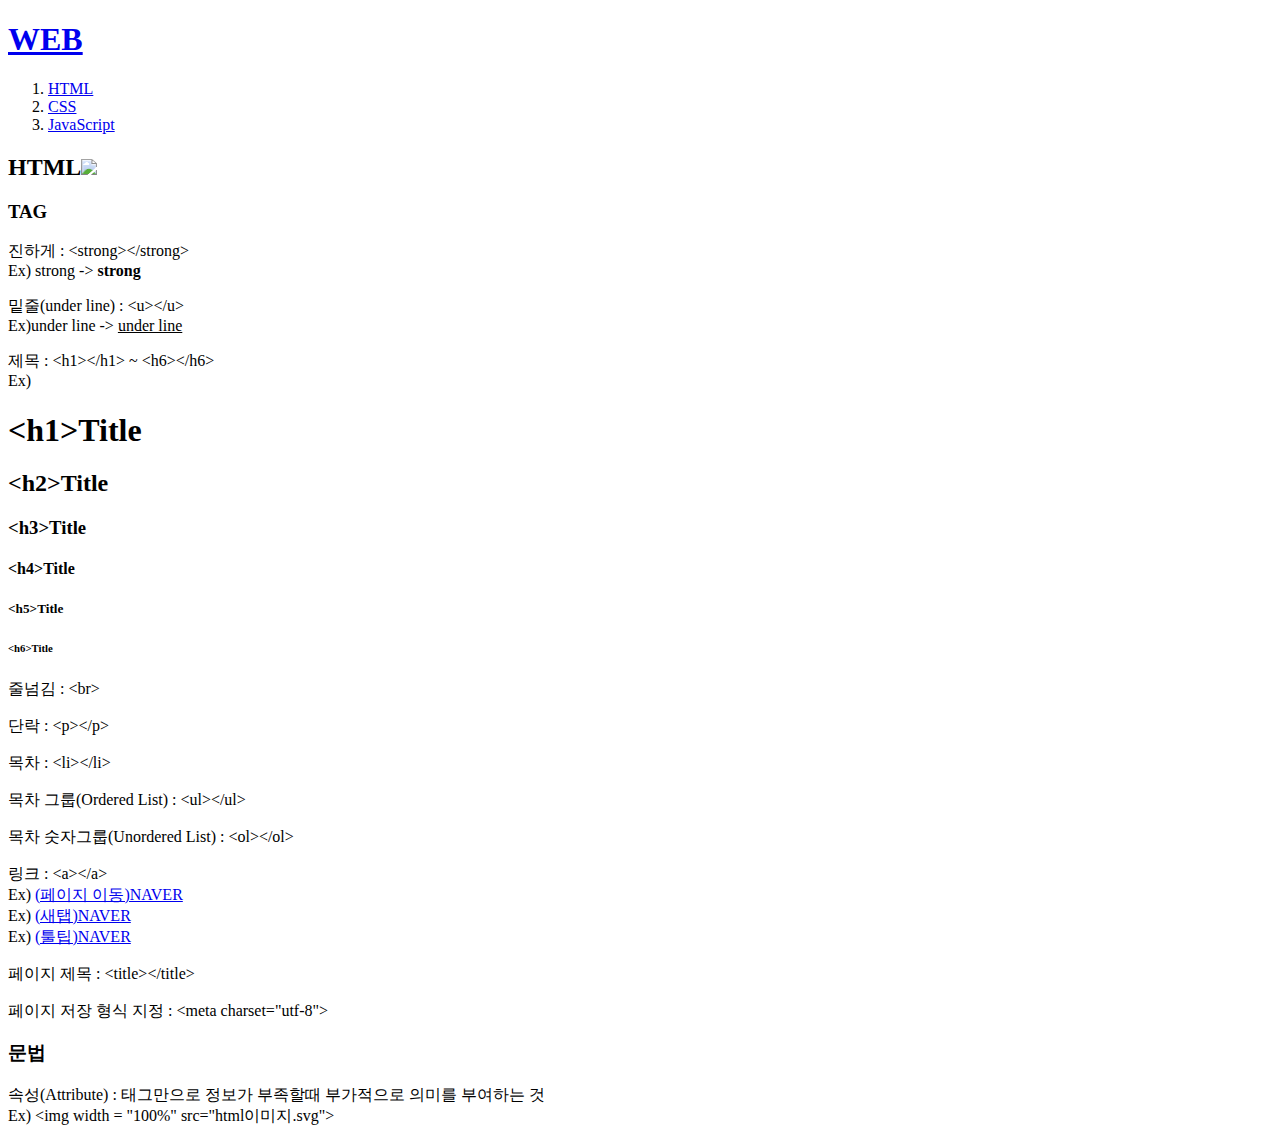
==== 1.html @ 2607dd13 "웹사이트 완성" ====
<!DOCTYPE html>
<html>

<head>
    <title>HTML - html</title>
    <meta charset="utf-8">
</head>

<body>
    <h1><a href="index.html">WEB</a></h1>
    <ol>
        <li><a href="1.html">HTML</a><br></li>
        <li><a href="2.html">CSS</a><br></li>
        <li><a href="3.html">JavaScript</a><br></li>
    </ol>
    <h2>HTML<img src="html이미지.svg" width="20"></h2>
    <p>
    <h3>TAG</h3>
    <p>

    <p>
        진하게 : &lt;strong&gt;&lt;/strong&gt;
        <br>Ex) strong -> <strong>strong</strong>
    </p>

    <p>
        밑줄(under line) : &lt;u&gt;&lt;/u&gt;
        <br>Ex)under line -> <u>under line</u>
    </p>

    <p>
        제목 : &lt;h1&gt;&lt;/h1&gt; ~ &lt;h6&gt;&lt;/h6&gt;
        <br>Ex)
        <h1>&lt;h1&gt;Title</h1>
        <h2>&lt;h2&gt;Title</h2>
        <h3>&lt;h3&gt;Title</h3>
        <h4>&lt;h4&gt;Title</h4>
        <h5>&lt;h5&gt;Title</h5>
        <h6>&lt;h6&gt;Title</h6>
    </p>

    <p> 줄넘김 : &lt;br&gt;</p>

    <p> 단락 : &lt;p&gt;&lt;/p&gt;</p>
    <p> 목차 : &lt;li&gt;&lt;/li&gt;</p>
    <p> 목차 그룹(Ordered List) : &lt;ul&gt;&lt;/ul&gt;</p>
    <p> 목차 숫자그룹(Unordered List) : &lt;ol&gt;&lt;/ol&gt;</p>
    <p> 
        링크 : &lt;a&gt;&lt;/a&gt;
        <br>Ex) <a href="https://www.naver.com">(페이지 이동)NAVER</a>
        <br>Ex) <a href="https://www.naver.com" target="_blank">(새탭)NAVER</a>
        <br>Ex) <a href="https://www.naver.com" title="NAVER이동">(툴팁)NAVER</a>
    </p>

    <p>페이지 제목 : &lt;title&gt;&lt;/title&gt;</p>
    <p> 페이지 저장 형식 지정 : &lt;meta charset="utf-8"&gt;</p>

    </p>
    <p>
    <h3>문법</h3>
    <p>
        속성(Attribute) : 태그만으로 정보가 부족할때 부가적으로 의미를 부여하는 것
        <br>Ex) &lt;img width = "100%" src="html이미지.svg"&gt;
    </p>
    </p>
</body>

</html>
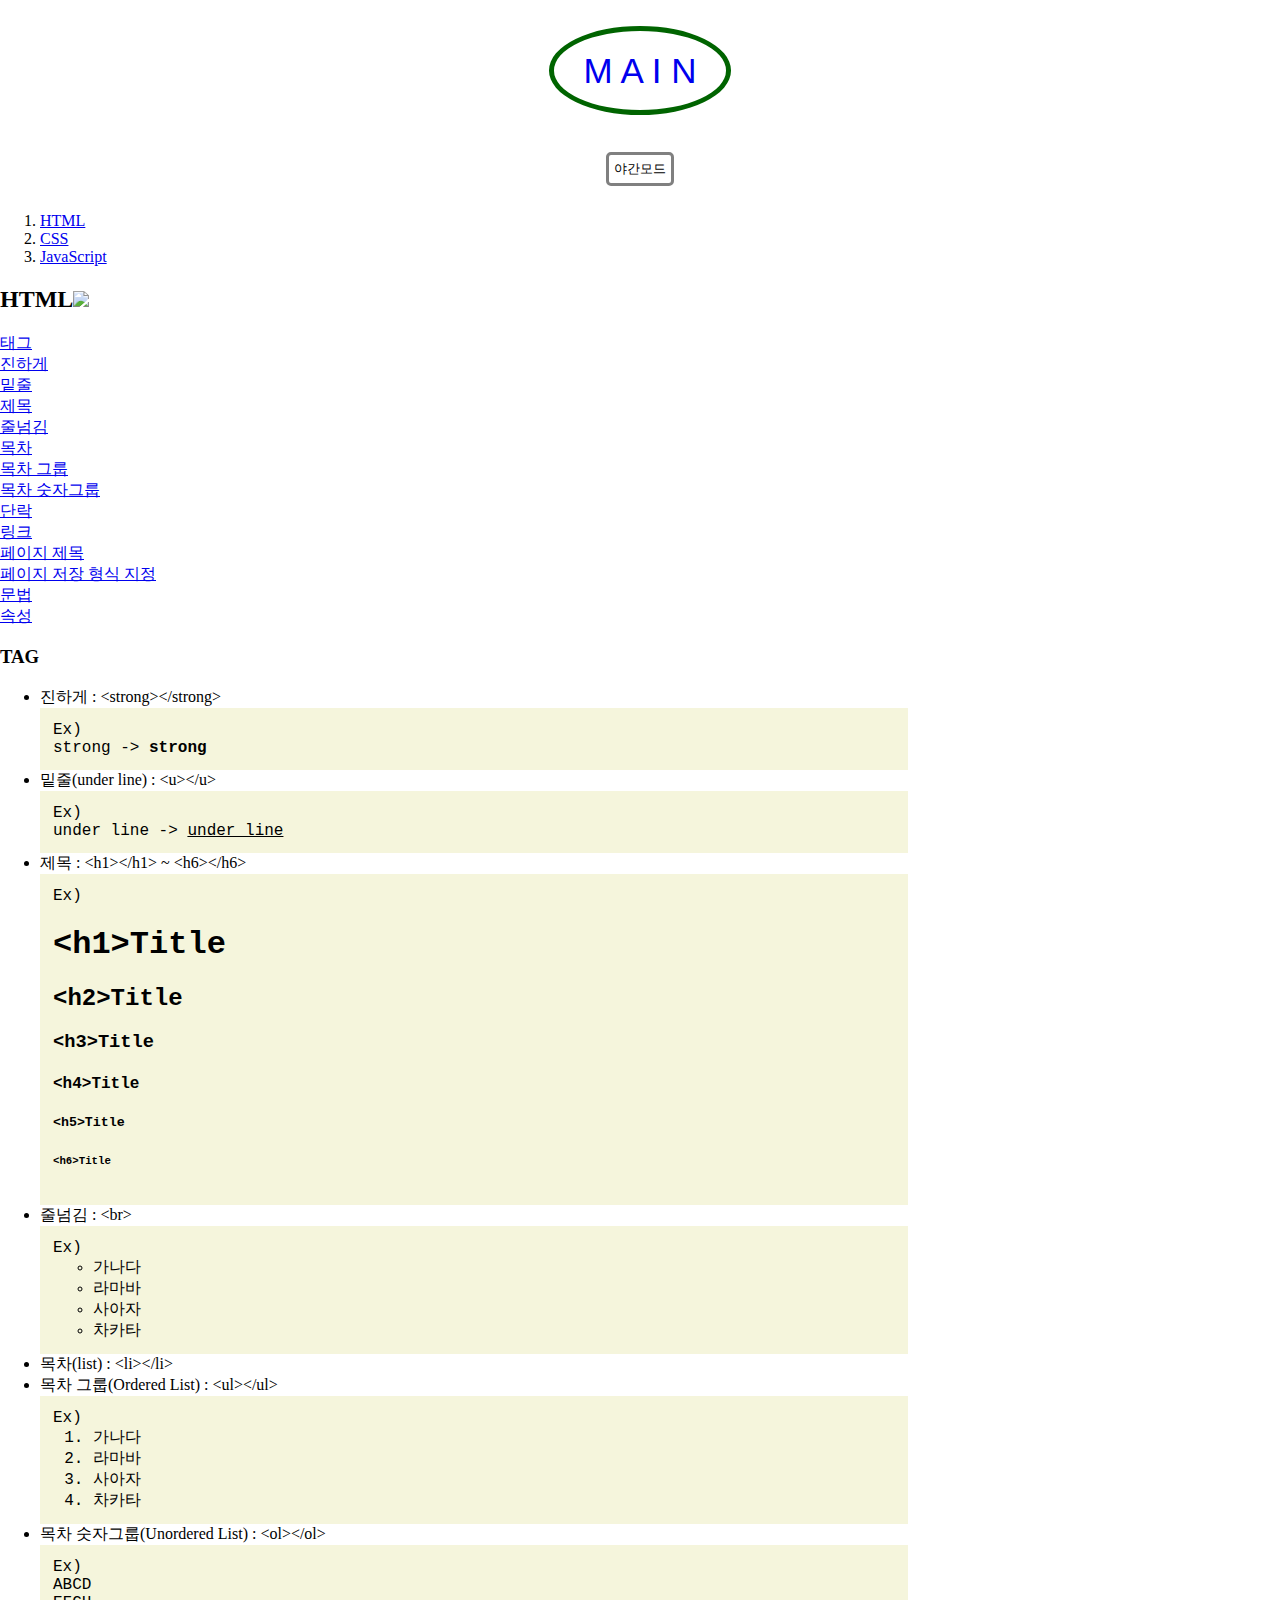
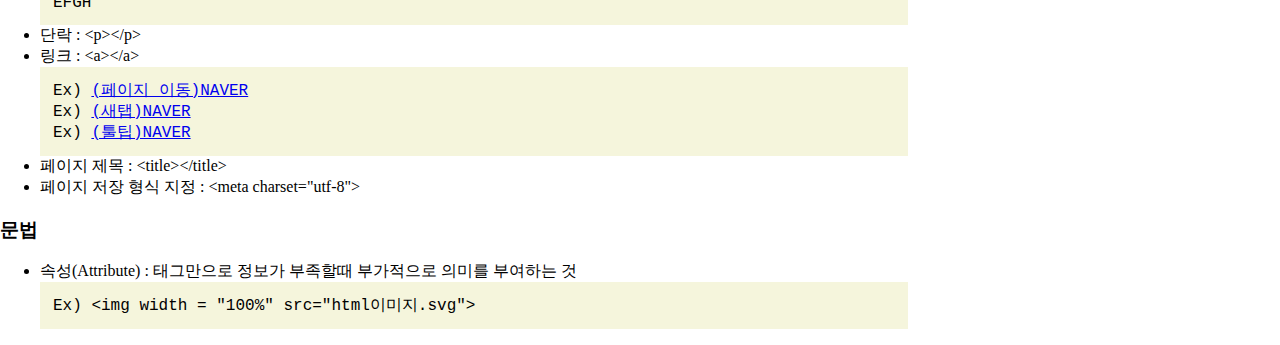
==== commit 5fce7b71: "secound_upload" ====
--- a/1.html
+++ b/1.html
@@ -4,65 +4,218 @@
 <head>
     <title>HTML - html</title>
     <meta charset="utf-8">
+    <link rel="stylesheet" href="css/title_style.css">
+    <link rel="stylesheet" href="css/gray_button.css">
+    <link rel="stylesheet" href="css/layout.css">
 </head>
 
+ <style>
+
+ </style>
+
 <body>
-    <h1><a href="index.html">WEB</a></h1>
-    <ol>
-        <li><a href="1.html">HTML</a><br></li>
-        <li><a href="2.html">CSS</a><br></li>
-        <li><a href="3.html">JavaScript</a><br></li>
-    </ol>
-    <h2>HTML<img src="html이미지.svg" width="20"></h2>
-    <p>
-    <h3>TAG</h3>
-    <p>
-
-    <p>
-        진하게 : &lt;strong&gt;&lt;/strong&gt;
-        <br>Ex) strong -> <strong>strong</strong>
-    </p>
-
-    <p>
-        밑줄(under line) : &lt;u&gt;&lt;/u&gt;
-        <br>Ex)under line -> <u>under line</u>
-    </p>
-
-    <p>
-        제목 : &lt;h1&gt;&lt;/h1&gt; ~ &lt;h6&gt;&lt;/h6&gt;
-        <br>Ex)
-        <h1>&lt;h1&gt;Title</h1>
-        <h2>&lt;h2&gt;Title</h2>
-        <h3>&lt;h3&gt;Title</h3>
-        <h4>&lt;h4&gt;Title</h4>
-        <h5>&lt;h5&gt;Title</h5>
-        <h6>&lt;h6&gt;Title</h6>
-    </p>
-
-    <p> 줄넘김 : &lt;br&gt;</p>
-
-    <p> 단락 : &lt;p&gt;&lt;/p&gt;</p>
-    <p> 목차 : &lt;li&gt;&lt;/li&gt;</p>
-    <p> 목차 그룹(Ordered List) : &lt;ul&gt;&lt;/ul&gt;</p>
-    <p> 목차 숫자그룹(Unordered List) : &lt;ol&gt;&lt;/ol&gt;</p>
-    <p> 
-        링크 : &lt;a&gt;&lt;/a&gt;
-        <br>Ex) <a href="https://www.naver.com">(페이지 이동)NAVER</a>
-        <br>Ex) <a href="https://www.naver.com" target="_blank">(새탭)NAVER</a>
-        <br>Ex) <a href="https://www.naver.com" title="NAVER이동">(툴팁)NAVER</a>
-    </p>
-
-    <p>페이지 제목 : &lt;title&gt;&lt;/title&gt;</p>
-    <p> 페이지 저장 형식 지정 : &lt;meta charset="utf-8"&gt;</p>
-
-    </p>
-    <p>
-    <h3>문법</h3>
-    <p>
-        속성(Attribute) : 태그만으로 정보가 부족할때 부가적으로 의미를 부여하는 것
-        <br>Ex) &lt;img width = "100%" src="html이미지.svg"&gt;
-    </p>
-    </p>
+    <div class="layout">
+        <div class="main_margin"><div class="main_color"><a href="main.html" class="main">M A I N</a></div></div>
+        <div style="text-align: center;"><input id="night_day" type="button" value="야간모드" class="btn" onclick="
+        if(document.querySelector('#night_day').value === '야간모드'){
+            document.querySelector('body').style.backgroundColor='black';
+            document.querySelector('body').style.color='white';
+            document.querySelector('#night_day').value = '주간모드';
+        } else{
+            document.querySelector('body').style.backgroundColor='white';
+            document.querySelector('body').style.color='black';
+            document.querySelector('#night_day').value = '야간모드';
+        }
+        document.querySelector('td').style.color='black';
+        "></div>
+        <ol>
+            <li><a href="1.html">HTML</a><br></li>
+            <li><a href="2.html">CSS</a><br></li>
+            <li><a href="3.html">JavaScript</a><br></li>
+        </ol>
+        <h2>HTML<img src="html이미지.svg" width="20"></h2>
+        <dr>
+            <dt>
+                <a href="#toc_1">태그</a>
+            </dt>
+            <dt>
+                <a href="#toc_2">진하게</a>
+            </dt>
+            <dt>
+                <a href="#toc_3">밑줄</a>
+            </dt>
+            <dt>
+                <a href="#toc_4">제목</a>
+            </dt>
+            <dt>
+                <a href="#toc_5">줄넘김</a>
+            </dt>
+            <dt>
+                <a href="#toc_6">목차</a>
+            </dt>
+            <dt>
+                <a href="#toc_7">목차 그룹</a>
+            </dt>
+            <dt>
+                <a href="#toc_8">목차 숫자그룹</a>
+            </dt>
+            <dt>
+                <a href="#toc_9">단락</a>
+            </dt>
+            <dt>
+                <a href="#toc_10">링크</a>
+            </dt>
+            <dt>
+                <a href="#toc_11">페이지 제목</a>
+            </dt>
+            <dt>
+                <a href="#toc_12">페이지 저장 형식 지정</a>
+            </dt>
+            <dt>
+                <a href="#toc_13">문법</a>
+            </dt>
+            <dt>
+                <a href="#toc_14">속성</a>
+            </dt>
+        </dr>
+        <h3 id="toc_1">TAG</h3>
+        <ul>
+            <li id="toc_2">
+                진하게 : &lt;strong&gt;&lt;/strong&gt;
+                <table>
+                    <tbody>
+                        <tr>
+                            <td>
+                                Ex)<br>
+                                strong -> <strong>strong</strong>
+                            </td>
+                        </tr>
+                    </tbody>
+                </table>
+            </li>
+            <li id="toc_3">
+                밑줄(under line) : &lt;u&gt;&lt;/u&gt;
+                <table>
+                    <tbody>
+                        <tr>
+                            <td>
+                                Ex)<br>
+                                under line -> <u>under line
+                            </td>
+                        </tr>
+                    </tbody>
+                </table>
+            </li>
+            <li id="toc_4">
+                제목 : &lt;h1&gt;&lt;/h1&gt; ~ &lt;h6&gt;&lt;/h6&gt;
+                <table>
+                    <tbody>
+                        <tr>
+                            <td>
+                                Ex)
+                                <h1>&lt;h1&gt;Title</h1>
+                                <h2>&lt;h2&gt;Title</h2>
+                                <h3>&lt;h3&gt;Title</h3>
+                                <h4>&lt;h4&gt;Title</h4>
+                                <h5>&lt;h5&gt;Title</h5>
+                                <h6>&lt;h6&gt;Title</h6>
+                            </td>
+                        </tr>
+                    </tbody>
+                </table>
+            </li>
+            <li id="toc_5">
+                줄넘김 : &lt;br&gt;
+                <table>
+                    <tbody>
+                        <tr>
+                            <td>
+                                Ex)<br>
+                                <ul>
+                                    <li>가나다</li>
+                                    <li>라마바</li>
+                                    <li>사아자</li>
+                                    <li>차카타</li>
+                                </ul>
+                            </td>
+                        </tr>
+                    </tbody>
+                </table>
+            </li>
+            <li id="toc_6">
+                목차(list) : &lt;li&gt;&lt;/li&gt;<br>
+            </li>
+            <li id="toc_7">
+                목차 그룹(Ordered List) : &lt;ul&gt;&lt;/ul&gt;<br>
+                <table>
+                    <tbody>
+                        <tr>
+                            <td>
+                                Ex)<br>
+                                <ol>
+                                    <li>가나다</li>
+                                    <li>라마바</li>
+                                    <li>사아자</li>
+                                    <li>차카타</li>
+                                </ol>
+                            </td>
+                        </tr>
+                    </tbody>
+                </table>
+            </li>
+            <li id="toc_8">
+                목차 숫자그룹(Unordered List) : &lt;ol&gt;&lt;/ol&gt;<br>
+                <table>
+                    <tbody>
+                        <tr>
+                            <td>
+                                Ex)<br>
+                                ABCD<br>EFGH
+                            </td>
+                        </tr>
+                    </tbody>
+                </table>
+            </li>
+            <li id="toc_9">
+                단락 : &lt;p&gt;&lt;/p&gt;
+            </li>
+            <li id="toc_10">
+                링크 : &lt;a&gt;&lt;/a&gt;
+                <table>
+                    <tbody>
+                        <tr>
+                            <td>
+                                Ex) <a href="https://www.naver.com">(페이지 이동)NAVER</a>
+                                <br>Ex) <a href="https://www.naver.com" target="_blank">(새탭)NAVER</a>
+                                <br>Ex) <a href="https://www.naver.com" title="NAVER이동">(툴팁)NAVER</a>
+                            </td>
+                        </tr>
+                    </tbody>
+                </table>
+            </li>
+            <li id="toc_11">
+                페이지 제목 : &lt;title&gt;&lt;/title&gt;
+            </li>
+            <li id="toc_12">
+                페이지 저장 형식 지정 : &lt;meta charset="utf-8"&gt;
+            </li>
+        </ul>
+        <h3 id="toc_13">문법</h3>
+        <ul>
+            <li id="toc_14">
+                속성(Attribute) : 태그만으로 정보가 부족할때 부가적으로 의미를 부여하는 것
+                <table>
+                    <tbody>
+                        <tr>
+                            <td>
+                                Ex) &lt;img width = "100%" src="html이미지.svg"&gt;
+                            </td>
+                        </tr>
+                    </tbody>
+                </table>
+            </li>
+        </ul>
+    </div>  
 </body>
 
 </html>--- a/css/title_style.css
+++ b/css/title_style.css
@@ -0,0 +1,44 @@
+.title_color{
+    background-color:darkgreen;
+    color: blanchedalmond;
+}
+.title_style{
+    text-align: center;
+    font-size: 40px;
+    font-family: Impact, Haettenschweiler, 'Arial Narrow Bold', sans-serif;
+}
+.title_padding{
+    padding: 30px;
+}
+body{
+    margin: 0px;
+}
+.profile_img{
+    height: 5%;
+    width: 5%;
+    float:right;
+}
+.chart_align{
+    height: 5%;
+    width: 5%;
+    float:left;
+}
+
+
+.main{
+    text-align: center;
+    font-size: 35px;
+    font-family: Impact, Haettenschweiler, 'Arial Narrow Bold', sans-serif;
+
+    padding: 20px;
+    padding-left: 30px;
+    padding-right: 30px;
+    
+    border: darkgreen solid 5px;
+    border-radius: 50%;
+    text-decoration: none;
+}
+.main_margin{
+    margin:4% 0;
+    text-align: center;
+}--- a/css/gray_button.css
+++ b/css/gray_button.css
@@ -0,0 +1,16 @@
+@charset "utf-8";
+
+.btn{
+    padding: 5px;
+    margin: 10px;
+    border: 3px solid gray;
+    border-radius: 5px;
+    background-color: white;
+    cursor: pointer;
+
+    transition: all 500ms ease;
+}
+.btn:hover{
+    background-color: gray;
+    color: white;
+}--- a/css/layout.css
+++ b/css/layout.css
@@ -0,0 +1,26 @@
+@font-face {
+    font-family: 'LINESeedKR-Bd';
+    src: url('https://cdn.jsdelivr.net/gh/projectnoonnu/noonfonts_11-01@1.0/LINESeedKR-Bd.woff2') format('woff2');
+    font-weight: 700;
+    font-style: normal;
+}
+@font-face {
+    font-family: 'Humanbumsuk';
+    src: url('https://cdn.jsdelivr.net/gh/projectnoonnu/noonfonts_2210-2@1.0/Humanbumsuk.woff2') format('woff2');
+    font-weight: normal;
+    font-style: normal;
+}
+.layout{
+    font-family: 'LINESeedKR-Bd';
+}
+table{
+    border: 2 solid black;
+    padding: 10px;
+    width: 70%;
+    background-color:beige ;
+}
+td{
+    border: 0;
+    font-family: 'Courier New', Courier, monospace;
+    color: black;
+}
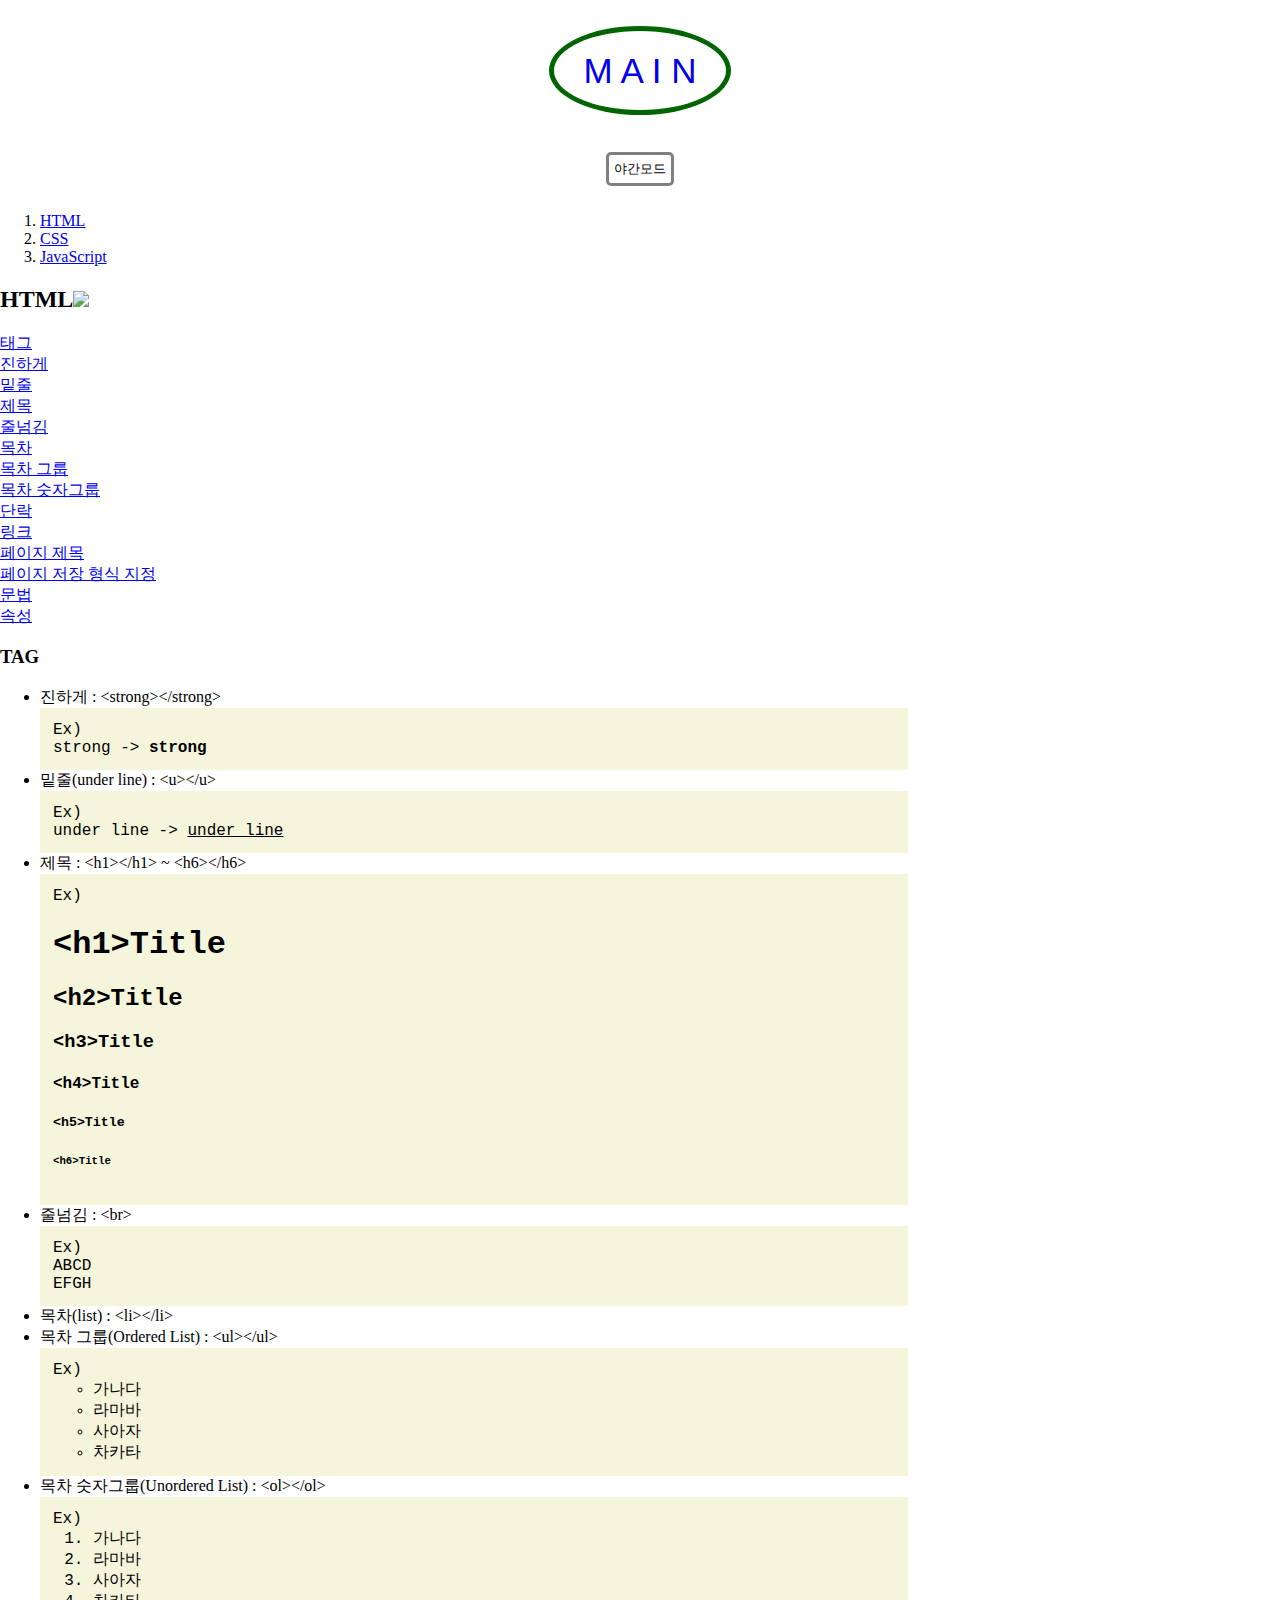
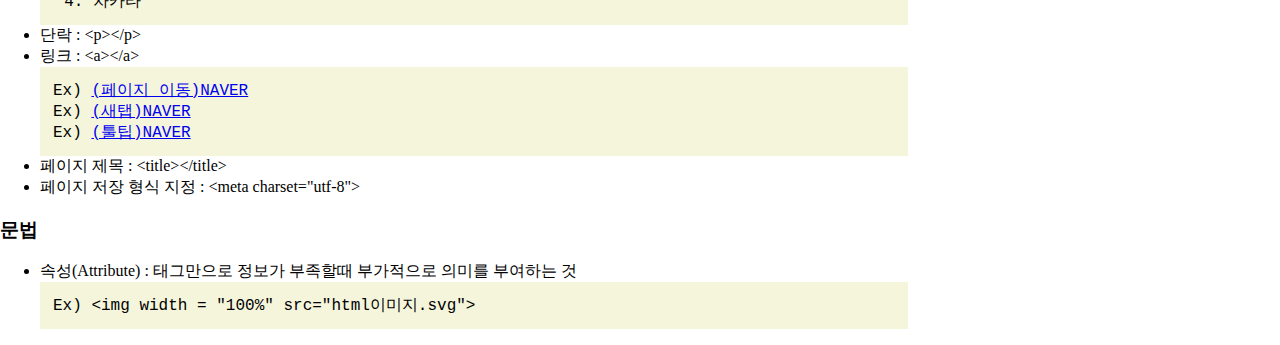
==== commit 21593919: "creat calender" ====
--- a/1.html
+++ b/1.html
@@ -13,18 +13,24 @@
 
  </style>
 
+<script>
+    
+</script>
+
 <body>
     <div class="layout">
         <div class="main_margin"><div class="main_color"><a href="main.html" class="main">M A I N</a></div></div>
-        <div style="text-align: center;"><input id="night_day" type="button" value="야간모드" class="btn" onclick="
-        if(document.querySelector('#night_day').value === '야간모드'){
-            document.querySelector('body').style.backgroundColor='black';
-            document.querySelector('body').style.color='white';
-            document.querySelector('#night_day').value = '주간모드';
+        <div style="text-align: center;">
+        <input type="button" value="야간모드" class="btn" onclick="
+        var target = document.querySelector('body')
+        if(this.value === '야간모드'){
+            target.style.backgroundColor='black';
+            target.style.color='white';
+            this.value = '주간모드';
         } else{
-            document.querySelector('body').style.backgroundColor='white';
-            document.querySelector('body').style.color='black';
-            document.querySelector('#night_day').value = '야간모드';
+            target.style.backgroundColor='white';
+            target.style.color='black';
+            this.value = '야간모드';
         }
         document.querySelector('td').style.color='black';
         "></div>
@@ -131,6 +137,23 @@
                         <tr>
                             <td>
                                 Ex)<br>
+                                ABCD<br>EFGH
+                                
+                            </td>
+                        </tr>
+                    </tbody>
+                </table>
+            </li>
+            <li id="toc_6">
+                목차(list) : &lt;li&gt;&lt;/li&gt;<br>
+            </li>
+            <li id="toc_7">
+                목차 그룹(Ordered List) : &lt;ul&gt;&lt;/ul&gt;<br>
+                <table>
+                    <tbody>
+                        <tr>
+                            <td>
+                                Ex)<br>
                                 <ul>
                                     <li>가나다</li>
                                     <li>라마바</li>
@@ -142,11 +165,8 @@
                     </tbody>
                 </table>
             </li>
-            <li id="toc_6">
-                목차(list) : &lt;li&gt;&lt;/li&gt;<br>
-            </li>
-            <li id="toc_7">
-                목차 그룹(Ordered List) : &lt;ul&gt;&lt;/ul&gt;<br>
+            <li id="toc_8">
+                목차 숫자그룹(Unordered List) : &lt;ol&gt;&lt;/ol&gt;<br>
                 <table>
                     <tbody>
                         <tr>
@@ -163,19 +183,6 @@
                     </tbody>
                 </table>
             </li>
-            <li id="toc_8">
-                목차 숫자그룹(Unordered List) : &lt;ol&gt;&lt;/ol&gt;<br>
-                <table>
-                    <tbody>
-                        <tr>
-                            <td>
-                                Ex)<br>
-                                ABCD<br>EFGH
-                            </td>
-                        </tr>
-                    </tbody>
-                </table>
-            </li>
             <li id="toc_9">
                 단락 : &lt;p&gt;&lt;/p&gt;
             </li>
--- a/css/title_style.css
+++ b/css/title_style.css
@@ -14,14 +14,17 @@
     margin: 0px;
 }
 .profile_img{
-    height: 5%;
-    width: 5%;
+    height: 45px;
+    width: 45px;
     float:right;
+    cursor: pointer;
 }
 .chart_align{
-    height: 5%;
-    width: 5%;
+    height: 30px;
+    width: 30px;
     float:left;
+    margin-top: 8px;
+    cursor: pointer;
 }
 
 
